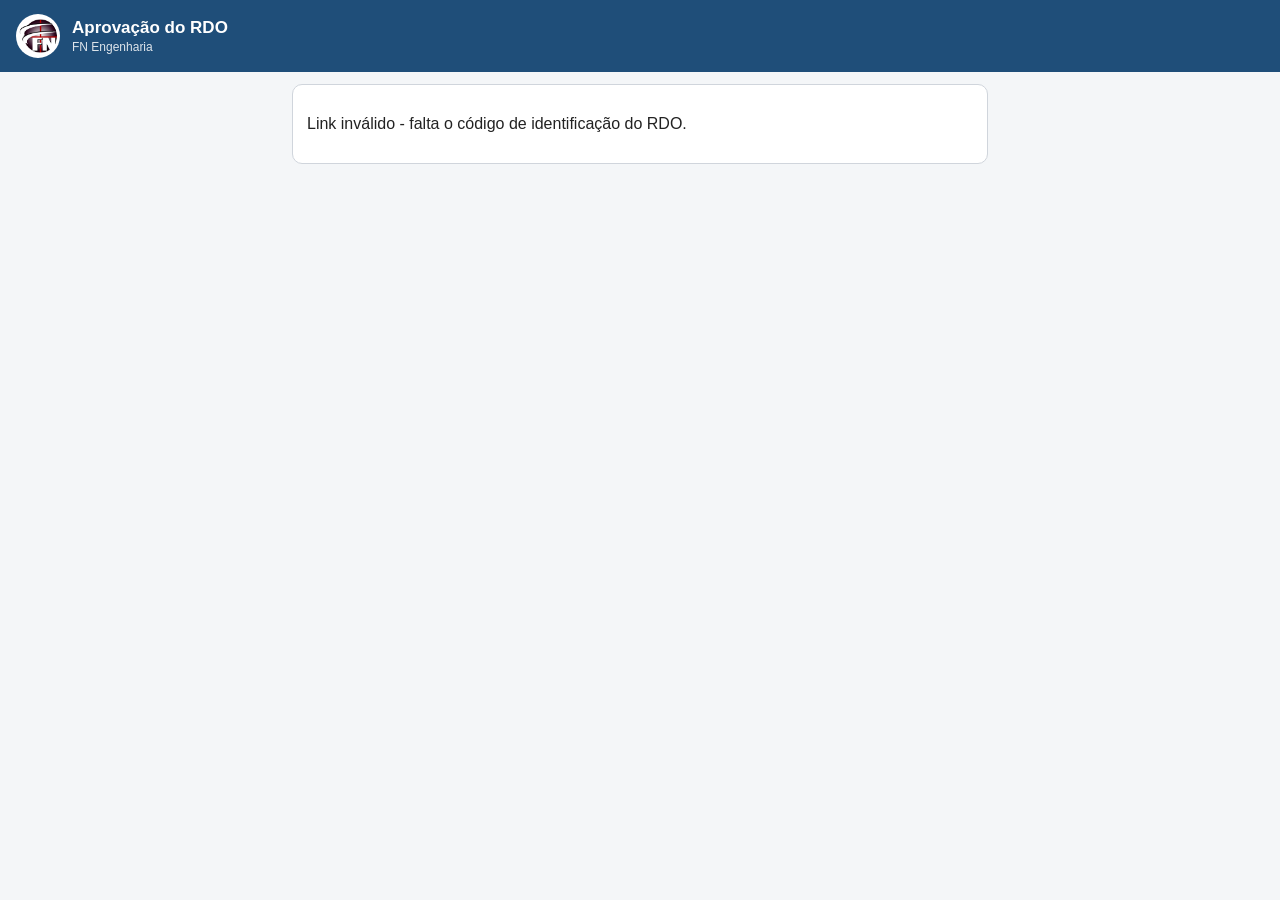
==== aprovacao.html @ 6e3cea15 "BETA 0.7.0: corrige CPF com zero a esquerda, Exibir Previa com zoom (sem download)" ====
<!doctype html>
<html lang="pt-BR">
<head>
<meta charset="utf-8">
<meta name="viewport" content="width=device-width, initial-scale=1, maximum-scale=1">
<title>Aprovação do RDO - FN Engenharia</title>
<link rel="stylesheet" href="style.css">
<script src="vendor/exceljs.min.js"></script>
</head>
<body>

<header class="topo">
  <img src="assets/logo_fn_bola.png" alt="FN Engenharia" class="logo">
  <div>
    <h1>Aprovação do RDO</h1>
    <p class="subtitulo">FN Engenharia</p>
  </div>
</header>

<main id="conteudo">

  <section class="cartao" id="cartao-carregando">
    <p>Carregando informações do RDO...</p>
  </section>

  <section class="cartao" id="cartao-erro" style="display:none;">
    <p id="mensagem-erro"></p>
  </section>

  <section class="cartao" id="cartao-identificacao" style="display:none;">
    <h2>Identifique-se</h2>
    <p class="orcamento-info">Informe seu CPF e nome completo. Se for a primeira vez, vamos pedir mais alguns dados.</p>
    <label for="campo-cpf">CPF</label>
    <input type="text" id="campo-cpf" inputmode="numeric" placeholder="000.000.000-00" maxlength="14" autocomplete="off">
    <label for="campo-nome-identificacao">Nome completo</label>
    <input type="text" id="campo-nome-identificacao" placeholder="Nome completo" autocomplete="off">
    <button type="button" id="btn-continuar-identificacao" class="botao-principal">Continuar</button>
    <div id="status-identificacao" class="status" aria-live="polite"></div>
  </section>

  <section class="cartao" id="cartao-cadastro" style="display:none;">
    <h2>Complete seu cadastro</h2>
    <p class="orcamento-info">Primeira vez que você aprova um RDO da FN - esses dados ficam salvos, não precisa preencher de novo nas próximas obras.</p>
    <label for="campo-funcao">Função</label>
    <input type="text" id="campo-funcao" placeholder="Ex: Fiscal de obra, Engenheiro responsável" autocomplete="off">
    <label for="campo-empresa">Responsável por qual empresa</label>
    <input type="text" id="campo-empresa" placeholder="Nome da empresa" autocomplete="off">
    <button type="button" id="btn-salvar-cadastro" class="botao-principal">Salvar e continuar</button>
    <div id="status-cadastro" class="status" aria-live="polite"></div>
  </section>

  <section class="cartao" id="cartao-confirmar-dados" style="display:none;">
    <h2>Confirme seus dados</h2>
    <p class="orcamento-info">Esses são os dados que já temos salvos. Se você mudou de função ou de empresa, toque em "Editar".</p>
    <div id="confirmar-dados-texto">
      <p><strong>Função:</strong> <span id="confirmar-funcao-texto"></span></p>
      <p><strong>Empresa:</strong> <span id="confirmar-empresa-texto"></span></p>
      <button type="button" id="btn-proximo-confirmar-dados" class="botao-principal">Próximo</button>
      <button type="button" id="btn-editar-confirmar-dados" class="botao-secundario">Editar</button>
    </div>
    <div id="confirmar-dados-edicao" style="display:none;">
      <label for="campo-funcao-editar">Função</label>
      <input type="text" id="campo-funcao-editar" autocomplete="off">
      <label for="campo-empresa-editar">Responsável por qual empresa</label>
      <input type="text" id="campo-empresa-editar" autocomplete="off">
      <button type="button" id="btn-salvar-edicao-dados" class="botao-principal">Salvar e continuar</button>
    </div>
    <div id="status-confirmar-dados" class="status" aria-live="polite"></div>
  </section>

  <section class="cartao" id="cartao-info" style="display:none;">
    <h2>Identificação</h2>
    <p><strong>RDO nº:</strong> <span id="info-numero"></span></p>
    <p><strong>Obra:</strong> <span id="info-obra"></span></p>
    <p><strong>Contratante:</strong> <span id="info-cliente"></span></p>
    <p><strong>Data:</strong> <span id="info-data"></span></p>
    <p><strong>Você:</strong> <span id="info-identificado"></span></p>
    <p class="orcamento-info">Confira abaixo o RDO preenchido pela Contratada até agora (ainda sem as suas atividades). Use os botões de zoom pra ampliar.</p>
    <div id="wrap-visualizador-pdf" class="wrap-visualizador-pdf" style="display:none;">
      <div class="botoes-zoom-pdf">
        <button type="button" id="btn-zoom-menos" class="botao-mini">－</button>
        <button type="button" id="btn-zoom-mais" class="botao-mini">＋</button>
      </div>
      <iframe id="visualizador-pdf" class="iframe-visualizador-pdf"></iframe>
    </div>
  </section>

  <section class="cartao" id="cartao-form" style="display:none;">
    <h2>Atividades - Contratante</h2>
    <div id="lista-atividades-contratante" class="lista-atividades"></div>
    <button type="button" id="btn-add-contratante" class="botao-secundario">+ Adicionar atividade</button>
    <p class="orcamento-info" id="orcamento-contratante">0 / 10</p>
  </section>

  <section class="cartao" id="cartao-assinatura" style="display:none;">
    <h2>Assinatura</h2>
    <p class="orcamento-info">Assinando como: <strong id="assinatura-nome-exibicao"></strong></p>
    <label>Assine abaixo com o dedo</label>
    <canvas id="canvas-assinatura" class="canvas-assinatura" width="600" height="200"></canvas>
    <div class="linha-botoes-assinatura">
      <button type="button" id="btn-limpar-assinatura" class="botao-secundario">Limpar assinatura</button>
      <button type="button" id="btn-travar-assinatura" class="botao-secundario btn-travar travado">Destravar para assinar</button>
    </div>
    <label class="linha-checkbox">
      <input type="checkbox" id="campo-concordo">
      Declaro que sou responsável pela Contratante e concordo com as informações registradas neste RDO
    </label>
  </section>

  <section class="cartao" id="cartao-enviar" style="display:none;">
    <button type="button" id="btn-previsualizar" class="botao-principal">Pré-visualizar RDO</button>
    <div id="status-envio" class="status" aria-live="polite"></div>
  </section>

  <section class="cartao" id="cartao-preview-final" style="display:none;">
    <h2>Pré-visualização</h2>
    <p>Confira o RDO com suas atividades e assinatura antes de concluir. A prévia exibida vem com marca d'água "PRÉ-VISUALIZAÇÃO" - só o envio final sai sem ela.</p>
    <button type="button" id="btn-ver-pdf-final" class="botao-principal">Exibir Prévia RDO Final</button>
    <div id="wrap-visualizador-final" class="wrap-visualizador-pdf" style="display:none;">
      <div class="botoes-zoom-pdf">
        <button type="button" id="btn-zoom-menos-final" class="botao-mini">－</button>
        <button type="button" id="btn-zoom-mais-final" class="botao-mini">＋</button>
      </div>
      <iframe id="visualizador-final" class="iframe-visualizador-pdf"></iframe>
    </div>
    <button type="button" id="btn-concluir" class="botao-principal">Concluir e Enviar RDO Final</button>
    <button type="button" id="btn-editar" class="botao-secundario">Cancelar / Editar</button>
    <div id="status-confirmacao" class="status" aria-live="polite"></div>
  </section>

  <section class="cartao" id="cartao-sucesso" style="display:none;">
    <p>RDO concluído e enviado! Você e a FN vão receber por e-mail a versão final, com todas as atividades e a assinatura.</p>
  </section>

</main>

<script src="excel-fill.js"></script>
<script src="api.js"></script>
<script src="aprovacao.js"></script>
</body>
</html>
---- style.css ----
:root {
  --azul: #1f4e79;
  --azul-claro: #e8f0f7;
  --cinza: #555;
  --borda: #d0d5dc;
  --vermelho: #c0392b;
  --verde: #2e7d32;
  --fundo: #f4f6f8;
}

* { box-sizing: border-box; }

body {
  margin: 0;
  font-family: -apple-system, "Segoe UI", Roboto, Arial, sans-serif;
  background: var(--fundo);
  color: #222;
  padding-bottom: 40px;
}

.topo {
  display: flex;
  align-items: center;
  gap: 12px;
  background: var(--azul);
  color: #fff;
  padding: 14px 16px;
}
.topo .logo { width: 44px; height: 44px; object-fit: contain; border-radius: 50%; background: #fff; padding: 3px; }
.botao-logo { background: none; border: none; padding: 0; cursor: pointer; line-height: 0; flex-shrink: 0; }
.topo h1 { font-size: 17px; margin: 0; }
.versao-bloco {
  margin-left: auto;
  align-self: flex-start;
  display: flex;
  flex-direction: column;
  align-items: flex-end;
  gap: 2px;
}
.versao-app {
  font-size: 11px;
  opacity: .8;
  white-space: nowrap;
}
.link-atualizacao {
  background: none;
  border: none;
  padding: 0;
  color: #fff;
  opacity: .85;
  font-size: 10px;
  text-decoration: underline;
  cursor: pointer;
  white-space: nowrap;
}
.link-atualizacao:disabled { opacity: .5; cursor: not-allowed; }
.status-atualizacao {
  font-size: 10px;
  opacity: .9;
  white-space: nowrap;
  max-width: 160px;
  text-align: right;
  white-space: normal;
}
.topo .subtitulo { font-size: 12px; margin: 2px 0 0; opacity: .85; }

main { max-width: 720px; margin: 0 auto; padding: 12px; }

.cartao {
  background: #fff;
  border: 1px solid var(--borda);
  border-radius: 10px;
  padding: 14px;
  margin-bottom: 14px;
}
.cartao h2 {
  font-size: 15px;
  margin: 0 0 10px;
  color: var(--azul);
  border-bottom: 1px solid var(--borda);
  padding-bottom: 6px;
}
.cabecalho-secao {
  display: flex;
  justify-content: space-between;
  align-items: baseline;
  gap: 8px;
}
.cabecalho-secao h2 {
  flex: 1;
}
.link-limpar-cache {
  background: none;
  border: none;
  padding: 0 0 6px;
  color: var(--cinza);
  font-size: 11px;
  text-decoration: underline;
  cursor: pointer;
  white-space: nowrap;
}
.link-limpar-cache:disabled { opacity: .6; cursor: default; text-decoration: none; }

label {
  display: block;
  font-size: 12px;
  color: var(--cinza);
  margin: 10px 0 4px;
}
select, input[type="text"], input[type="date"], input[type="time"], input[type="number"], input[type="password"], input[type="email"], textarea {
  width: 100%;
  min-width: 0;
  padding: 9px 10px;
  border: 1px solid var(--borda);
  border-radius: 6px;
  font-size: 15px;
  background: #fff;
  color: #222;
}
select:disabled { background: #eee; color: #999; }
textarea { resize: vertical; overflow: hidden; }

.linha-2col { display: flex; gap: 12px; }
.linha-2col > div { flex: 1; }

.badge {
  display: inline-block;
  background: var(--azul-claro);
  color: var(--azul);
  font-weight: bold;
  padding: 4px 10px;
  border-radius: 6px;
  font-size: 14px;
}

.tabela-tempo { width: 100%; border-collapse: collapse; text-align: center; }
.tabela-tempo th, .tabela-tempo td { padding: 6px; }
.tabela-tempo thead th { font-size: 12px; color: var(--cinza); font-weight: normal; }
.tabela-tempo tbody th { text-align: left; font-size: 13px; }
.tabela-tempo .mm-chuva { text-align: center; padding: 6px; }

.balao {
  width: 40px;
  height: 40px;
  border-radius: 50%;
  border: 2px solid var(--borda);
  background: #fff;
  font-weight: bold;
  font-size: 16px;
  color: transparent;
  cursor: pointer;
}
.balao.marcado {
  color: #fff;
  border-color: var(--azul);
  background: var(--azul);
}

.linha-quant {
  display: flex;
  gap: 10px;
  align-items: flex-end;
  margin-bottom: 8px;
}
.linha-quant .campo-descricao { flex: 3; }
.linha-quant .campo-quant { flex: 1; }
.linha-quant label { margin: 0 0 4px; }
.linha-quant .btn-remover-quant {
  background: none;
  border: none;
  color: var(--vermelho);
  font-size: 20px;
  line-height: 1;
  cursor: pointer;
  padding: 0 4px 8px;
  flex-shrink: 0;
}

.linha-atividade {
  border: 1px solid var(--borda);
  border-radius: 8px;
  padding: 10px;
  margin-bottom: 10px;
}
.linha-atividade .cabecalho-atividade {
  display: flex;
  align-items: center;
  gap: 10px;
  margin-bottom: 8px;
}
.linha-atividade .numero-item {
  background: var(--azul);
  color: #fff;
  border-radius: 50%;
  width: 24px;
  height: 24px;
  display: flex;
  align-items: center;
  justify-content: center;
  font-size: 12px;
  flex-shrink: 0;
}
.linha-atividade .rotulo-atividade { font-size: 13px; color: var(--cinza); }
.linha-atividade .linha-horarios {
  display: grid;
  grid-template-columns: 1fr 1fr;
  gap: 28px;
  margin-bottom: 8px;
}
.linha-atividade .campo-horario { min-width: 0; }
.linha-atividade .input-inicio,
.linha-atividade .input-fim {
  text-align: center;
}
.linha-atividade label { margin: 0 0 4px; }
.linha-atividade textarea { min-height: 40px; }

.canvas-assinatura {
  display: block;
  width: 100%;
  height: 160px;
  background: #fff;
  border: 1px dashed var(--borda);
  border-radius: 8px;
  touch-action: none;
  margin-top: 4px;
}

/* Marca d'água da FN só no canvas da Contratada (é a assinatura da
   própria empresa) - fica só no CSS de fundo do elemento, nunca entra no
   PNG exportado (canvas.toDataURL() só captura o que foi desenhado no
   buffer do canvas, não o background CSS por trás dele). */
#canvas-assinatura-contratada {
  background-image: url('assets/logo_marca_dagua.png');
  background-repeat: no-repeat;
  background-position: center;
  background-size: 110px;
}

/* Marca d'água do Contratante (imagem genérica de "cliente/fiscal de
   obra" escolhida pelo Paulo, 10/07) no canvas da Contratante - mesma
   lógica da marca d'água da FN acima. */
#canvas-assinatura {
  background-image: url('assets/logo_marca_dagua_contratante.png');
  background-repeat: no-repeat;
  background-position: center;
  background-size: 110px;
}

.botao-secundario,
.botao-principal {
  margin-bottom: 8px;
}

.linha-checkbox {
  display: flex;
  align-items: flex-start;
  gap: 8px;
  margin-top: 12px;
  font-size: 13px;
  color: #222;
}
.linha-checkbox input { width: 18px; height: 18px; flex-shrink: 0; margin-top: 1px; }

.orcamento-info {
  font-size: 12px;
  color: var(--cinza);
  margin: -4px 0 10px;
}
.orcamento-info.cheio { color: var(--vermelho); font-weight: bold; }

.linha-botoes-assinatura {
  display: flex;
  gap: 8px;
}
.linha-botoes-assinatura .botao-secundario { margin-top: 0; }
.btn-travar.travado {
  background: var(--vermelho);
  color: #fff;
  border-color: var(--vermelho);
}

.botao-secundario {
  width: 100%;
  padding: 10px;
  background: var(--azul-claro);
  color: var(--azul);
  border: 1px dashed var(--azul);
  border-radius: 8px;
  font-size: 14px;
  font-weight: bold;
  cursor: pointer;
}
.botao-secundario:disabled { opacity: .5; cursor: not-allowed; }

.linha-atividade .btn-remover-atividade {
  margin-left: auto;
  background: none;
  border: none;
  color: var(--vermelho);
  font-size: 20px;
  line-height: 1;
  cursor: pointer;
  padding: 0 4px;
}
.linha-atividade .linhas-estimadas {
  font-size: 11px;
  color: var(--cinza);
  text-align: right;
  margin-top: 2px;
}
.linha-atividade .linhas-estimadas.estimativa-bloqueada {
  color: var(--vermelho);
  font-weight: bold;
  text-align: left;
}

.botao-principal {
  width: 100%;
  padding: 14px;
  background: var(--azul);
  color: #fff;
  border: none;
  border-radius: 8px;
  font-size: 16px;
  font-weight: bold;
  cursor: pointer;
}
.botao-principal:disabled { background: #9db3c6; cursor: not-allowed; }

.status { margin-top: 10px; font-size: 14px; white-space: pre-line; }
.status.erro { color: var(--vermelho); }
.status.sucesso { color: var(--verde); }

/* Tela de Perfil (11/07 tarde) - RDOs agrupados por obra, ver telaPerfil_ em app.js */
.subtitulo-perfil {
  font-size: 13px;
  color: var(--cinza);
  margin: 14px 0 6px;
  text-transform: uppercase;
  letter-spacing: .03em;
}
.grupo-obra-perfil {
  font-size: 14px;
  font-weight: bold;
  color: var(--azul);
  margin: 10px 0 6px;
  border-bottom: 1px solid var(--borda);
  padding-bottom: 4px;
}
.linha-obra-perfil {
  width: 100%;
  text-align: left;
  border: 1px solid var(--borda);
  border-radius: 8px;
  padding: 10px 12px;
  margin-bottom: 8px;
  background: #fff;
  cursor: pointer;
  font-size: 14px;
  color: #222;
}
.linha-obra-perfil .nome-obra-perfil { font-weight: bold; color: var(--azul); display: block; }
.linha-obra-perfil .contagem-obra-perfil { font-size: 12px; color: var(--cinza); }
.linha-rdo-perfil {
  border: 1px solid var(--borda);
  border-radius: 8px;
  padding: 8px 10px;
  margin-bottom: 8px;
  font-size: 13px;
}
.linha-rdo-perfil .info-rdo-perfil { margin-bottom: 6px; }
.linha-rdo-perfil .botoes-rdo-perfil {
  display: flex;
  gap: 6px;
  flex-wrap: wrap;
}
.botao-mini {
  padding: 6px 10px;
  font-size: 12px;
  border-radius: 6px;
  border: 1px solid var(--azul);
  background: var(--azul-claro);
  color: var(--azul);
  font-weight: bold;
  cursor: pointer;
  margin: 0;
}
.botao-mini:disabled { opacity: .5; cursor: not-allowed; }
.link-corrigir-email {
  background: none;
  border: none;
  color: var(--cinza);
  font-size: 11px;
  text-decoration: underline;
  cursor: pointer;
  padding: 6px 0 0;
  display: block;
}
.bloco-corrigir-email {
  display: flex;
  gap: 6px;
  margin-top: 6px;
}
.bloco-corrigir-email input { flex: 1; margin: 0; }

/* Preview de PDF (partial do cliente, prévia do app, prévia final do
   cliente) com zoom SÓ dentro da caixa - pinch-zoom da página inteira
   fica desligado (maximum-scale=1 no viewport), então o zoom aqui é
   feito ampliando a largura do iframe dentro de um wrapper com scroll,
   via botões +/- (ver configurarZoomIframe_ em app.js/aprovacao.js).
   Classes reutilizáveis - pode ter mais de um visualizador na mesma
   página (ex: aprovacao.html tem um pro PDF parcial e outro pro final). */
.wrap-visualizador-pdf {
  overflow: auto;
  max-height: 75vh;
  border: 1px solid var(--borda);
  border-radius: 8px;
  position: relative;
}
.botoes-zoom-pdf {
  position: sticky;
  top: 0;
  z-index: 1;
  display: flex;
  justify-content: flex-end;
  gap: 6px;
  padding: 6px;
  background: rgba(255,255,255,.9);
  border-bottom: 1px solid var(--borda);
}
.iframe-visualizador-pdf {
  display: block;
  width: 100%;
  height: 75vh;
  border: none;
}
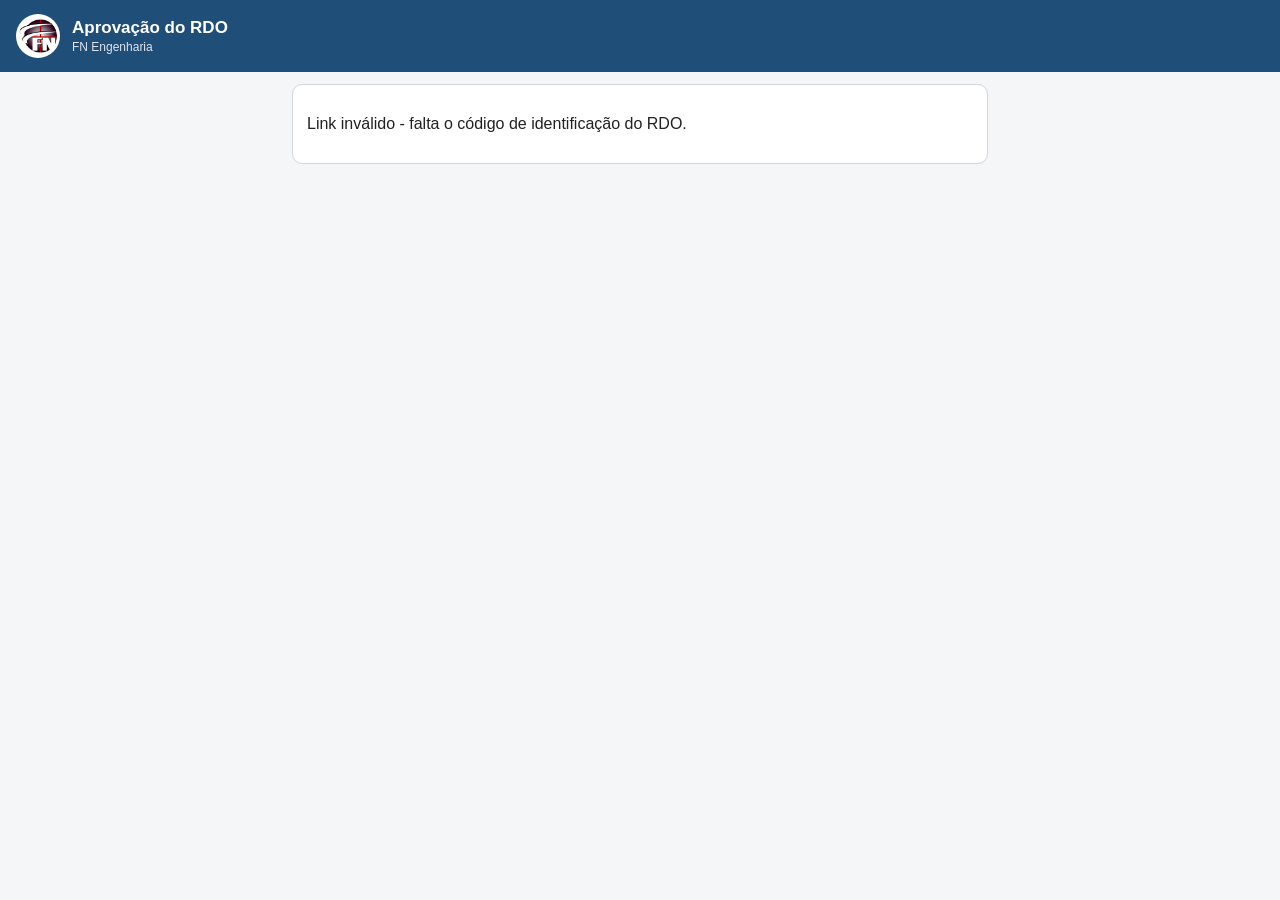
==== commit de2b08ff: "BETA 0.8.1: previa offline vira PDF de verdade (jsPDF), nitido e compartilhavel" ====
--- a/aprovacao.html
+++ b/aprovacao.html
@@ -16,6 +16,10 @@
     <p class="subtitulo">FN Engenharia</p>
   </div>
 </header>
+
+<div id="banner-offline" class="banner-offline" style="display:none;">
+  📴 Sem conexão - a prévia vira ilustrativa até a internet voltar. Concluir/Enviar precisa de conexão.
+</div>
 
 <main id="conteudo">
 
@@ -114,8 +118,7 @@
 
   <section class="cartao" id="cartao-preview-final" style="display:none;">
     <h2>Pré-visualização</h2>
-    <p>Confira o RDO com suas atividades e assinatura antes de concluir. A prévia exibida vem com marca d'água "PRÉ-VISUALIZAÇÃO" - só o envio final sai sem ela.</p>
-    <button type="button" id="btn-ver-pdf-final" class="botao-principal">Exibir Prévia RDO Final</button>
+    <p>Confira o RDO abaixo (vem com marca d'água "PRÉ-VISUALIZAÇÃO", só o envio final sai sem ela). Editar qualquer coisa depois atualiza a prévia sozinho.</p>
     <div id="wrap-visualizador-final" class="wrap-visualizador-pdf" style="display:none;">
       <div class="botoes-zoom-pdf">
         <button type="button" id="btn-zoom-menos-final" class="botao-mini">－</button>
@@ -123,6 +126,8 @@
       </div>
       <iframe id="visualizador-final" class="iframe-visualizador-pdf"></iframe>
     </div>
+    <p id="aviso-previa-offline-final" class="orcamento-info" style="display:none;">Sem internet agora - gerei um PDF ILUSTRATIVO (layout aproximado, não é o oficial). O documento de verdade, com marca d'água, é gerado quando a conexão voltar.</p>
+    <button type="button" id="btn-abrir-previa-offline-final" class="botao-secundario" style="display:none;">📄 Abrir prévia em PDF</button>
     <button type="button" id="btn-concluir" class="botao-principal">Concluir e Enviar RDO Final</button>
     <button type="button" id="btn-editar" class="botao-secundario">Cancelar / Editar</button>
     <div id="status-confirmacao" class="status" aria-live="polite"></div>
@@ -136,6 +141,8 @@
 
 <script src="excel-fill.js"></script>
 <script src="api.js"></script>
+<script src="vendor/jspdf.umd.min.js"></script>
+<script src="preview-offline.js"></script>
 <script src="aprovacao.js"></script>
 </body>
 </html>
--- a/style.css
+++ b/style.css
@@ -330,6 +330,47 @@
 
 .status { margin-top: 10px; font-size: 14px; white-space: pre-line; }
 .status.erro { color: var(--vermelho); }
+
+.banner-offline {
+  position: sticky;
+  top: 0;
+  z-index: 20;
+  background: #7a4a00;
+  color: #fff;
+  padding: 8px 14px;
+  font-size: 13px;
+  text-align: center;
+}
+
+.badge-pendentes-offline {
+  display: inline-block;
+  margin-left: 8px;
+  padding: 2px 9px;
+  border-radius: 10px;
+  background: #7a4a00;
+  color: #fff;
+  font-size: 12px;
+}
+
+.modal-confirmacao {
+  position: fixed;
+  inset: 0;
+  z-index: 50;
+  background: rgba(0, 0, 0, .55);
+  display: flex;
+  align-items: center;
+  justify-content: center;
+  padding: 20px;
+}
+.modal-confirmacao-caixa {
+  background: #fff;
+  border-radius: 10px;
+  padding: 20px;
+  max-width: 420px;
+  width: 100%;
+  box-shadow: 0 8px 30px rgba(0,0,0,.3);
+}
+.modal-confirmacao-caixa h2 { margin-top: 0; }
 .status.sucesso { color: var(--verde); }
 
 /* Tela de Perfil (11/07 tarde) - RDOs agrupados por obra, ver telaPerfil_ em app.js */
@@ -435,3 +476,9 @@
   height: 75vh;
   border: none;
 }
+/* Prévia offline (img, não iframe) - altura livre (não teria como rolar
+   DENTRO de uma altura fixa como o iframe faz), o wrap por fora
+   (.wrap-visualizador-pdf) já rola se passar de 75vh. */
+img.iframe-visualizador-pdf {
+  height: auto;
+}
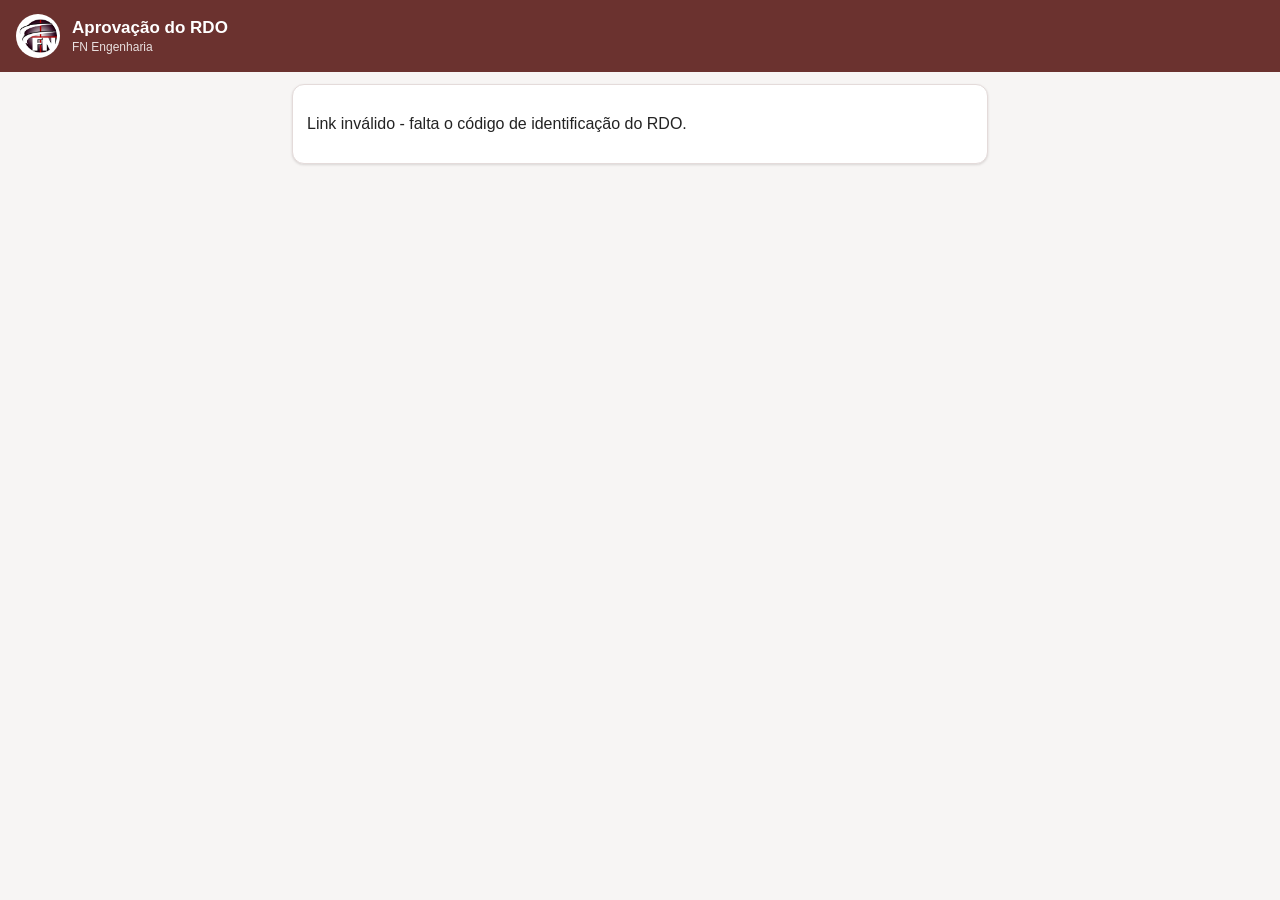
==== commit 9c2f63eb: "BETA 0.9.0: reforma visual - paleta vinho/dourado da marca, secoes retrateis, icones" ====
--- a/aprovacao.html
+++ b/aprovacao.html
@@ -32,7 +32,7 @@
   </section>
 
   <section class="cartao" id="cartao-identificacao" style="display:none;">
-    <h2>Identifique-se</h2>
+    <h2><svg class="icone-secao" viewBox="0 0 24 24" fill="none" stroke="currentColor" stroke-width="2" stroke-linecap="round" stroke-linejoin="round" aria-hidden="true"><circle cx="12" cy="8" r="4"/><path d="M4 21v-1a8 8 0 0 1 16 0v1"/></svg>Identifique-se</h2>
     <p class="orcamento-info">Informe seu CPF e nome completo. Se for a primeira vez, vamos pedir mais alguns dados.</p>
     <label for="campo-cpf">CPF</label>
     <input type="text" id="campo-cpf" inputmode="numeric" placeholder="000.000.000-00" maxlength="14" autocomplete="off">
@@ -43,7 +43,7 @@
   </section>
 
   <section class="cartao" id="cartao-cadastro" style="display:none;">
-    <h2>Complete seu cadastro</h2>
+    <h2><svg class="icone-secao" viewBox="0 0 24 24" fill="none" stroke="currentColor" stroke-width="2" stroke-linecap="round" stroke-linejoin="round" aria-hidden="true"><circle cx="12" cy="8" r="4"/><path d="M4 21v-1a8 8 0 0 1 16 0v1"/></svg>Complete seu cadastro</h2>
     <p class="orcamento-info">Primeira vez que você aprova um RDO da FN - esses dados ficam salvos, não precisa preencher de novo nas próximas obras.</p>
     <label for="campo-funcao">Função</label>
     <input type="text" id="campo-funcao" placeholder="Ex: Fiscal de obra, Engenheiro responsável" autocomplete="off">
@@ -54,7 +54,7 @@
   </section>
 
   <section class="cartao" id="cartao-confirmar-dados" style="display:none;">
-    <h2>Confirme seus dados</h2>
+    <h2><svg class="icone-secao" viewBox="0 0 24 24" fill="none" stroke="currentColor" stroke-width="2" stroke-linecap="round" stroke-linejoin="round" aria-hidden="true"><circle cx="12" cy="8" r="4"/><path d="M4 21v-1a8 8 0 0 1 16 0v1"/></svg>Confirme seus dados</h2>
     <p class="orcamento-info">Esses são os dados que já temos salvos. Se você mudou de função ou de empresa, toque em "Editar".</p>
     <div id="confirmar-dados-texto">
       <p><strong>Função:</strong> <span id="confirmar-funcao-texto"></span></p>
@@ -73,7 +73,7 @@
   </section>
 
   <section class="cartao" id="cartao-info" style="display:none;">
-    <h2>Identificação</h2>
+    <h2><svg class="icone-secao" viewBox="0 0 24 24" fill="none" stroke="currentColor" stroke-width="2" stroke-linecap="round" stroke-linejoin="round" aria-hidden="true"><path d="M12 22s7-7.58 7-12A7 7 0 0 0 5 10c0 4.42 7 12 7 12z"/><circle cx="12" cy="10" r="2.5"/></svg>Identificação</h2>
     <p><strong>RDO nº:</strong> <span id="info-numero"></span></p>
     <p><strong>Obra:</strong> <span id="info-obra"></span></p>
     <p><strong>Contratante:</strong> <span id="info-cliente"></span></p>
@@ -90,14 +90,14 @@
   </section>
 
   <section class="cartao" id="cartao-form" style="display:none;">
-    <h2>Atividades - Contratante</h2>
+    <h2><svg class="icone-secao" viewBox="0 0 24 24" fill="none" stroke="currentColor" stroke-width="2" stroke-linecap="round" stroke-linejoin="round" aria-hidden="true"><rect x="5" y="4" width="14" height="17" rx="2"/><path d="M9 4V3a1 1 0 0 1 1-1h4a1 1 0 0 1 1 1v1"/><path d="M9 13l2 2 4-4"/></svg>Atividades - Contratante</h2>
     <div id="lista-atividades-contratante" class="lista-atividades"></div>
     <button type="button" id="btn-add-contratante" class="botao-secundario">+ Adicionar atividade</button>
     <p class="orcamento-info" id="orcamento-contratante">0 / 10</p>
   </section>
 
   <section class="cartao" id="cartao-assinatura" style="display:none;">
-    <h2>Assinatura</h2>
+    <h2><svg class="icone-secao" viewBox="0 0 24 24" fill="none" stroke="currentColor" stroke-width="2" stroke-linecap="round" stroke-linejoin="round" aria-hidden="true"><path d="M3 17.25V21h3.75L17.8 9.94l-3.75-3.75L3 17.25z"/><path d="M14.5 5.9l3.6 3.6 2-2a1.5 1.5 0 0 0 0-2.12l-1.48-1.48a1.5 1.5 0 0 0-2.12 0l-2 2z"/></svg>Assinatura</h2>
     <p class="orcamento-info">Assinando como: <strong id="assinatura-nome-exibicao"></strong></p>
     <label>Assine abaixo com o dedo</label>
     <canvas id="canvas-assinatura" class="canvas-assinatura" width="600" height="200"></canvas>
@@ -117,7 +117,7 @@
   </section>
 
   <section class="cartao" id="cartao-preview-final" style="display:none;">
-    <h2>Pré-visualização</h2>
+    <h2><svg class="icone-secao" viewBox="0 0 24 24" fill="none" stroke="currentColor" stroke-width="2" stroke-linecap="round" stroke-linejoin="round" aria-hidden="true"><path d="M6 2h9l5 5v15H6z"/><path d="M15 2v5h5"/></svg>Pré-visualização</h2>
     <p>Confira o RDO abaixo (vem com marca d'água "PRÉ-VISUALIZAÇÃO", só o envio final sai sem ela). Editar qualquer coisa depois atualiza a prévia sozinho.</p>
     <div id="wrap-visualizador-final" class="wrap-visualizador-pdf" style="display:none;">
       <div class="botoes-zoom-pdf">
--- a/style.css
+++ b/style.css
@@ -1,11 +1,41 @@
+/* ---------------------------------------------------------------------------
+   Sistema de cores (12/07, reforma visual) - baseado na marca de verdade da
+   FN Engenharia: vinho/marsala (`--vinho`, tirado da barra de contato do
+   site oficial e do tom da bola da logo) como cor PRINCIPAL, dourado/âmbar
+   (`--dourado`, tirado da barra de menu do site) só como DESTAQUE PONTUAL
+   (badge, estado ativo/selecionado, ícone) - nunca como fundo grande de
+   tela, pra manter sóbrio (pedido do Paulo).
+   --------------------------------------------------------------------------- */
 :root {
-  --azul: #1f4e79;
-  --azul-claro: #e8f0f7;
-  --cinza: #555;
-  --borda: #d0d5dc;
-  --vermelho: #c0392b;
-  --verde: #2e7d32;
-  --fundo: #f4f6f8;
+  --vinho: #6B322F;
+  --vinho-escuro: #4A2321;
+  --vinho-claro: #F3E9E8;
+  --dourado: #F7B206;
+  --dourado-claro: #FDF3D9;
+  --dourado-escuro: #8A6205;
+
+  --texto: #232323;
+  --texto-suave: #6b6260;
+  --borda: #E4DBDA;
+  --fundo: #F7F5F4;
+  --branco: #FFFFFF;
+
+  --sucesso: #2e7d32;
+  --sucesso-claro: #e8f5e9;
+  --erro: #c0392b;
+  --erro-claro: #fbeae8;
+  --alerta: #B26A00;
+  --alerta-claro: #FCEFD9;
+
+  --desabilitado-bg: #ECE7E6;
+  --desabilitado-texto: #A69D9B;
+
+  --raio-sm: 6px;
+  --raio-md: 8px;
+  --raio-lg: 12px;
+
+  --sombra-cartao: 0 1px 3px rgba(35,20,18,.09), 0 1px 2px rgba(35,20,18,.05);
+  --sombra-flutuante: 0 8px 30px rgba(35,20,18,.28);
 }
 
 * { box-sizing: border-box; }
@@ -14,7 +44,7 @@
   margin: 0;
   font-family: -apple-system, "Segoe UI", Roboto, Arial, sans-serif;
   background: var(--fundo);
-  color: #222;
+  color: var(--texto);
   padding-bottom: 40px;
 }
 
@@ -22,7 +52,7 @@
   display: flex;
   align-items: center;
   gap: 12px;
-  background: var(--azul);
+  background: var(--vinho);
   color: #fff;
   padding: 14px 16px;
 }
@@ -42,6 +72,21 @@
   opacity: .8;
   white-space: nowrap;
 }
+
+/* Botões de texto (topo/atualização, limpar cache, corrigir e-mail) -
+   mesma classe visual pras 3 variações que existiam antes com CSS
+   duplicado; cada uma só ajusta cor/alinhamento quando precisa. */
+.botao-texto {
+  background: none;
+  border: none;
+  padding: 0;
+  font-size: 11px;
+  text-decoration: underline;
+  cursor: pointer;
+  white-space: nowrap;
+}
+.botao-texto:disabled { opacity: .5; cursor: not-allowed; text-decoration: none; }
+
 .link-atualizacao {
   background: none;
   border: none;
@@ -69,16 +114,26 @@
 .cartao {
   background: #fff;
   border: 1px solid var(--borda);
-  border-radius: 10px;
+  border-radius: var(--raio-lg);
+  box-shadow: var(--sombra-cartao);
   padding: 14px;
   margin-bottom: 14px;
 }
 .cartao h2 {
   font-size: 15px;
   margin: 0 0 10px;
-  color: var(--azul);
+  color: var(--vinho);
   border-bottom: 1px solid var(--borda);
   padding-bottom: 6px;
+  display: flex;
+  align-items: center;
+  gap: 8px;
+}
+.cartao h2 .icone-secao {
+  width: 18px;
+  height: 18px;
+  flex-shrink: 0;
+  color: var(--vinho);
 }
 .cabecalho-secao {
   display: flex;
@@ -93,7 +148,7 @@
   background: none;
   border: none;
   padding: 0 0 6px;
-  color: var(--cinza);
+  color: var(--texto-suave);
   font-size: 11px;
   text-decoration: underline;
   cursor: pointer;
@@ -104,7 +159,7 @@
 label {
   display: block;
   font-size: 12px;
-  color: var(--cinza);
+  color: var(--texto-suave);
   margin: 10px 0 4px;
 }
 select, input[type="text"], input[type="date"], input[type="time"], input[type="number"], input[type="password"], input[type="email"], textarea {
@@ -112,12 +167,12 @@
   min-width: 0;
   padding: 9px 10px;
   border: 1px solid var(--borda);
-  border-radius: 6px;
+  border-radius: var(--raio-sm);
   font-size: 15px;
   background: #fff;
-  color: #222;
-}
-select:disabled { background: #eee; color: #999; }
+  color: var(--texto);
+}
+select:disabled { background: var(--desabilitado-bg); color: var(--desabilitado-texto); }
 textarea { resize: vertical; overflow: hidden; }
 
 .linha-2col { display: flex; gap: 12px; }
@@ -125,17 +180,17 @@
 
 .badge {
   display: inline-block;
-  background: var(--azul-claro);
-  color: var(--azul);
+  background: var(--dourado);
+  color: var(--vinho-escuro);
   font-weight: bold;
   padding: 4px 10px;
-  border-radius: 6px;
+  border-radius: var(--raio-sm);
   font-size: 14px;
 }
 
 .tabela-tempo { width: 100%; border-collapse: collapse; text-align: center; }
 .tabela-tempo th, .tabela-tempo td { padding: 6px; }
-.tabela-tempo thead th { font-size: 12px; color: var(--cinza); font-weight: normal; }
+.tabela-tempo thead th { font-size: 12px; color: var(--texto-suave); font-weight: normal; }
 .tabela-tempo tbody th { text-align: left; font-size: 13px; }
 .tabela-tempo .mm-chuva { text-align: center; padding: 6px; }
 
@@ -151,9 +206,9 @@
   cursor: pointer;
 }
 .balao.marcado {
-  color: #fff;
-  border-color: var(--azul);
-  background: var(--azul);
+  color: var(--vinho-escuro);
+  border-color: var(--dourado);
+  background: var(--dourado);
 }
 
 .linha-quant {
@@ -168,7 +223,7 @@
 .linha-quant .btn-remover-quant {
   background: none;
   border: none;
-  color: var(--vermelho);
+  color: var(--erro);
   font-size: 20px;
   line-height: 1;
   cursor: pointer;
@@ -178,9 +233,10 @@
 
 .linha-atividade {
   border: 1px solid var(--borda);
-  border-radius: 8px;
+  border-radius: var(--raio-md);
   padding: 10px;
   margin-bottom: 10px;
+  background: #fff;
 }
 .linha-atividade .cabecalho-atividade {
   display: flex;
@@ -189,7 +245,7 @@
   margin-bottom: 8px;
 }
 .linha-atividade .numero-item {
-  background: var(--azul);
+  background: var(--vinho);
   color: #fff;
   border-radius: 50%;
   width: 24px;
@@ -200,7 +256,7 @@
   font-size: 12px;
   flex-shrink: 0;
 }
-.linha-atividade .rotulo-atividade { font-size: 13px; color: var(--cinza); }
+.linha-atividade .rotulo-atividade { font-size: 13px; color: var(--texto-suave); }
 .linha-atividade .linha-horarios {
   display: grid;
   grid-template-columns: 1fr 1fr;
@@ -221,7 +277,7 @@
   height: 160px;
   background: #fff;
   border: 1px dashed var(--borda);
-  border-radius: 8px;
+  border-radius: var(--raio-md);
   touch-action: none;
   margin-top: 4px;
 }
@@ -258,16 +314,16 @@
   gap: 8px;
   margin-top: 12px;
   font-size: 13px;
-  color: #222;
+  color: var(--texto);
 }
 .linha-checkbox input { width: 18px; height: 18px; flex-shrink: 0; margin-top: 1px; }
 
 .orcamento-info {
   font-size: 12px;
-  color: var(--cinza);
+  color: var(--texto-suave);
   margin: -4px 0 10px;
 }
-.orcamento-info.cheio { color: var(--vermelho); font-weight: bold; }
+.orcamento-info.cheio { color: var(--erro); font-weight: bold; }
 
 .linha-botoes-assinatura {
   display: flex;
@@ -275,18 +331,18 @@
 }
 .linha-botoes-assinatura .botao-secundario { margin-top: 0; }
 .btn-travar.travado {
-  background: var(--vermelho);
+  background: var(--erro);
   color: #fff;
-  border-color: var(--vermelho);
+  border-color: var(--erro);
 }
 
 .botao-secundario {
   width: 100%;
   padding: 10px;
-  background: var(--azul-claro);
-  color: var(--azul);
-  border: 1px dashed var(--azul);
-  border-radius: 8px;
+  background: var(--vinho-claro);
+  color: var(--vinho);
+  border: 1px dashed var(--vinho);
+  border-radius: var(--raio-md);
   font-size: 14px;
   font-weight: bold;
   cursor: pointer;
@@ -297,7 +353,7 @@
   margin-left: auto;
   background: none;
   border: none;
-  color: var(--vermelho);
+  color: var(--erro);
   font-size: 20px;
   line-height: 1;
   cursor: pointer;
@@ -305,12 +361,12 @@
 }
 .linha-atividade .linhas-estimadas {
   font-size: 11px;
-  color: var(--cinza);
+  color: var(--texto-suave);
   text-align: right;
   margin-top: 2px;
 }
 .linha-atividade .linhas-estimadas.estimativa-bloqueada {
-  color: var(--vermelho);
+  color: var(--erro);
   font-weight: bold;
   text-align: left;
 }
@@ -318,24 +374,26 @@
 .botao-principal {
   width: 100%;
   padding: 14px;
-  background: var(--azul);
+  background: var(--vinho);
   color: #fff;
   border: none;
-  border-radius: 8px;
+  border-radius: var(--raio-md);
   font-size: 16px;
   font-weight: bold;
   cursor: pointer;
 }
-.botao-principal:disabled { background: #9db3c6; cursor: not-allowed; }
+.botao-principal:disabled { background: var(--desabilitado-bg); color: var(--desabilitado-texto); cursor: not-allowed; }
+.botao-principal:not(:disabled):active { background: var(--vinho-escuro); }
 
 .status { margin-top: 10px; font-size: 14px; white-space: pre-line; }
-.status.erro { color: var(--vermelho); }
+.status.erro { color: var(--erro); }
+.status.sucesso { color: var(--sucesso); }
 
 .banner-offline {
   position: sticky;
   top: 0;
   z-index: 20;
-  background: #7a4a00;
+  background: var(--alerta);
   color: #fff;
   padding: 8px 14px;
   font-size: 13px;
@@ -347,7 +405,7 @@
   margin-left: 8px;
   padding: 2px 9px;
   border-radius: 10px;
-  background: #7a4a00;
+  background: var(--alerta);
   color: #fff;
   font-size: 12px;
 }
@@ -356,7 +414,7 @@
   position: fixed;
   inset: 0;
   z-index: 50;
-  background: rgba(0, 0, 0, .55);
+  background: rgba(35, 20, 18, .55);
   display: flex;
   align-items: center;
   justify-content: center;
@@ -364,19 +422,94 @@
 }
 .modal-confirmacao-caixa {
   background: #fff;
-  border-radius: 10px;
+  border-radius: var(--raio-lg);
   padding: 20px;
   max-width: 420px;
   width: 100%;
-  box-shadow: 0 8px 30px rgba(0,0,0,.3);
-}
-.modal-confirmacao-caixa h2 { margin-top: 0; }
-.status.sucesso { color: var(--verde); }
-
-/* Tela de Perfil (11/07 tarde) - RDOs agrupados por obra, ver telaPerfil_ em app.js */
+  box-shadow: var(--sombra-flutuante);
+}
+.modal-confirmacao-caixa h2 { margin-top: 0; color: var(--vinho); }
+
+/* ---------------------------------------------------------------------------
+   Seções retráteis do formulário principal (12/07, reforma visual) -
+   `<details>/<summary>` nativos do HTML: abrir/fechar de graça, sem JS
+   novo, acessível por padrão. Substituem a rolagem única de 10+ cartões
+   empilhados por ~5 blocos por etapa (ver index.html). O `<details>` em si
+   NÃO tem a aparência de `.cartao` (sem sombra própria) - quem cria a
+   "caixa" visual é o `<summary>` (sempre visível, cabeçalho clicável) +
+   o conteúdo interno, que continua sendo os mesmos `.cartao` de sempre.
+   --------------------------------------------------------------------------- */
+.secao-formulario {
+  background: #fff;
+  border: 1px solid var(--borda);
+  border-radius: var(--raio-lg);
+  box-shadow: var(--sombra-cartao);
+  margin-bottom: 14px;
+  overflow: hidden;
+}
+.secao-formulario > summary {
+  list-style: none;
+  cursor: pointer;
+  padding: 14px;
+  display: flex;
+  align-items: center;
+  gap: 10px;
+  font-weight: bold;
+  color: var(--vinho);
+  font-size: 15px;
+  user-select: none;
+}
+.secao-formulario > summary::-webkit-details-marker { display: none; }
+.secao-formulario > summary .icone-secao {
+  width: 20px;
+  height: 20px;
+  flex-shrink: 0;
+  color: var(--vinho);
+}
+.secao-formulario > summary .numero-secao {
+  width: 24px;
+  height: 24px;
+  border-radius: 50%;
+  background: var(--vinho-claro);
+  color: var(--vinho);
+  display: flex;
+  align-items: center;
+  justify-content: center;
+  font-size: 12px;
+  flex-shrink: 0;
+}
+.secao-formulario > summary .seta-secao {
+  margin-left: auto;
+  width: 18px;
+  height: 18px;
+  flex-shrink: 0;
+  color: var(--texto-suave);
+  transition: transform .15s ease;
+}
+.secao-formulario[open] > summary .seta-secao { transform: rotate(180deg); }
+.secao-formulario[open] > summary {
+  border-bottom: 1px solid var(--borda);
+}
+.secao-formulario .conteudo-secao {
+  padding: 14px;
+}
+.secao-formulario .conteudo-secao > .subsecao + .subsecao {
+  margin-top: 18px;
+  padding-top: 14px;
+  border-top: 1px dashed var(--borda);
+}
+.subsecao > h3 {
+  font-size: 13px;
+  text-transform: uppercase;
+  letter-spacing: .03em;
+  color: var(--texto-suave);
+  margin: 0 0 10px;
+}
+
+/* Tela de Perfil - RDOs agrupados por obra, ver telaPerfil_ em app.js */
 .subtitulo-perfil {
   font-size: 13px;
-  color: var(--cinza);
+  color: var(--texto-suave);
   margin: 14px 0 6px;
   text-transform: uppercase;
   letter-spacing: .03em;
@@ -384,54 +517,84 @@
 .grupo-obra-perfil {
   font-size: 14px;
   font-weight: bold;
-  color: var(--azul);
+  color: var(--vinho);
   margin: 10px 0 6px;
   border-bottom: 1px solid var(--borda);
   padding-bottom: 4px;
-}
+  display: flex;
+  align-items: center;
+  gap: 8px;
+}
+.grupo-obra-perfil .icone-linha { width: 16px; height: 16px; flex-shrink: 0; color: var(--vinho); }
 .linha-obra-perfil {
   width: 100%;
   text-align: left;
   border: 1px solid var(--borda);
-  border-radius: 8px;
+  border-radius: var(--raio-md);
+  box-shadow: var(--sombra-cartao);
   padding: 10px 12px;
   margin-bottom: 8px;
   background: #fff;
   cursor: pointer;
   font-size: 14px;
-  color: #222;
-}
-.linha-obra-perfil .nome-obra-perfil { font-weight: bold; color: var(--azul); display: block; }
-.linha-obra-perfil .contagem-obra-perfil { font-size: 12px; color: var(--cinza); }
+  color: var(--texto);
+  display: flex;
+  align-items: center;
+  gap: 10px;
+}
+.linha-obra-perfil .icone-linha {
+  width: 22px;
+  height: 22px;
+  flex-shrink: 0;
+  color: var(--vinho);
+  background: var(--vinho-claro);
+  border-radius: 50%;
+  padding: 5px;
+}
+.linha-obra-perfil .texto-linha-obra { flex: 1; min-width: 0; }
+.linha-obra-perfil .nome-obra-perfil { font-weight: bold; color: var(--vinho); display: block; }
+.linha-obra-perfil .contagem-obra-perfil { font-size: 12px; color: var(--texto-suave); }
 .linha-rdo-perfil {
   border: 1px solid var(--borda);
-  border-radius: 8px;
+  border-radius: var(--raio-md);
+  box-shadow: var(--sombra-cartao);
   padding: 8px 10px;
   margin-bottom: 8px;
   font-size: 13px;
-}
-.linha-rdo-perfil .info-rdo-perfil { margin-bottom: 6px; }
+  background: #fff;
+}
+.linha-rdo-perfil .info-rdo-perfil {
+  margin-bottom: 6px;
+  display: flex;
+  align-items: flex-start;
+  gap: 8px;
+}
+.linha-rdo-perfil .icone-linha { width: 16px; height: 16px; flex-shrink: 0; margin-top: 1px; }
+.linha-rdo-perfil.pendente .icone-linha { color: var(--alerta); }
+.linha-rdo-perfil.aprovado .icone-linha { color: var(--sucesso); }
 .linha-rdo-perfil .botoes-rdo-perfil {
   display: flex;
   gap: 6px;
   flex-wrap: wrap;
 }
+.botao-icone,
 .botao-mini {
   padding: 6px 10px;
   font-size: 12px;
-  border-radius: 6px;
-  border: 1px solid var(--azul);
-  background: var(--azul-claro);
-  color: var(--azul);
+  border-radius: var(--raio-sm);
+  border: 1px solid var(--vinho);
+  background: var(--vinho-claro);
+  color: var(--vinho);
   font-weight: bold;
   cursor: pointer;
   margin: 0;
 }
+.botao-icone:disabled,
 .botao-mini:disabled { opacity: .5; cursor: not-allowed; }
 .link-corrigir-email {
   background: none;
   border: none;
-  color: var(--cinza);
+  color: var(--texto-suave);
   font-size: 11px;
   text-decoration: underline;
   cursor: pointer;
@@ -456,7 +619,7 @@
   overflow: auto;
   max-height: 75vh;
   border: 1px solid var(--borda);
-  border-radius: 8px;
+  border-radius: var(--raio-md);
   position: relative;
 }
 .botoes-zoom-pdf {
